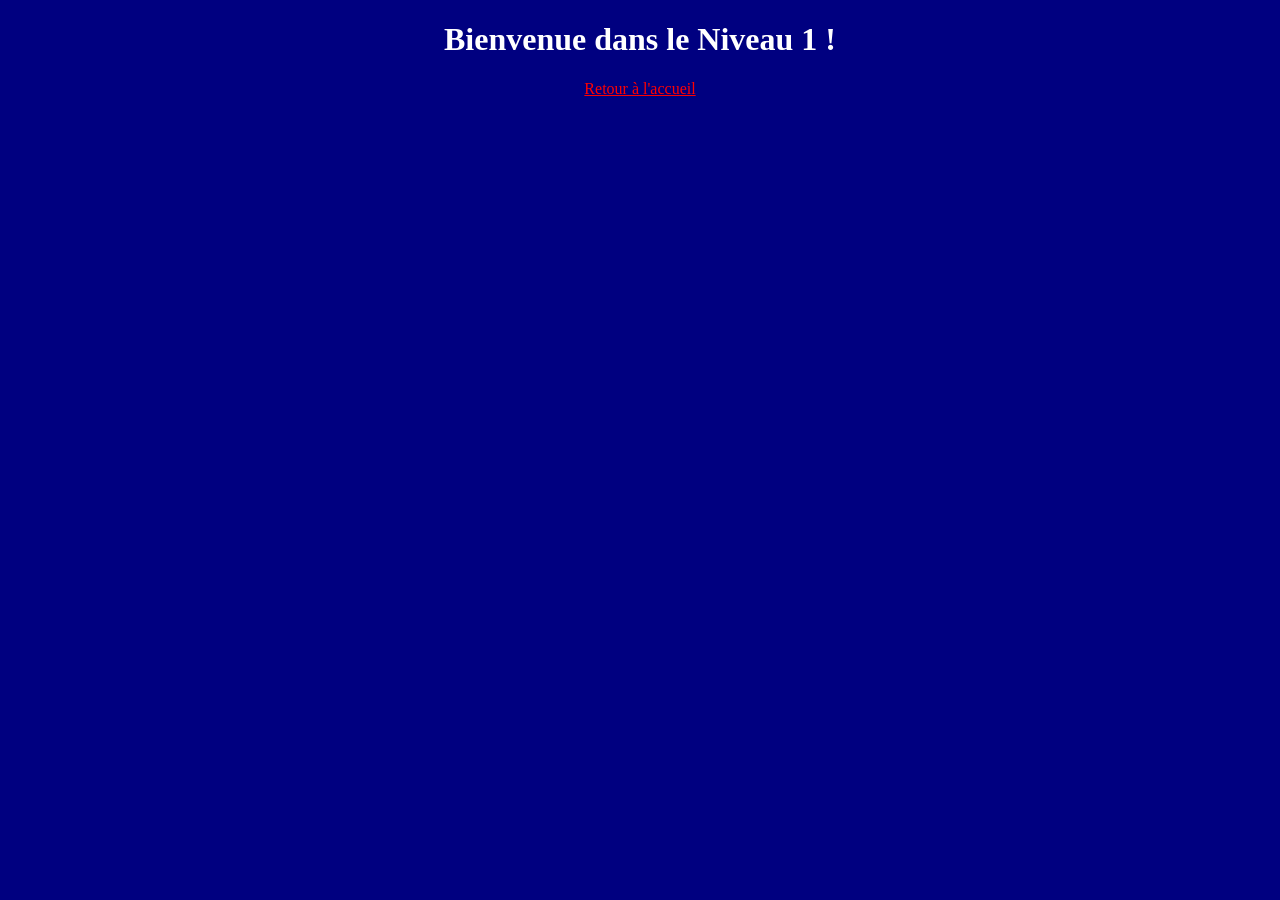
==== niveau1.html @ 502dc9c8 "Create niveau1.html" ====
<!DOCTYPE html>
<html lang="fr">
<head>
    <meta charset="UTF-8">
    <title>Niveau 1</title>
</head>
<body style="background-color: #000080; color: white; text-align: center;">
    <h1>Bienvenue dans le Niveau 1 !</h1>
    <a href="index.html" style="color: red;">Retour à l'accueil</a>
</body>
</html>
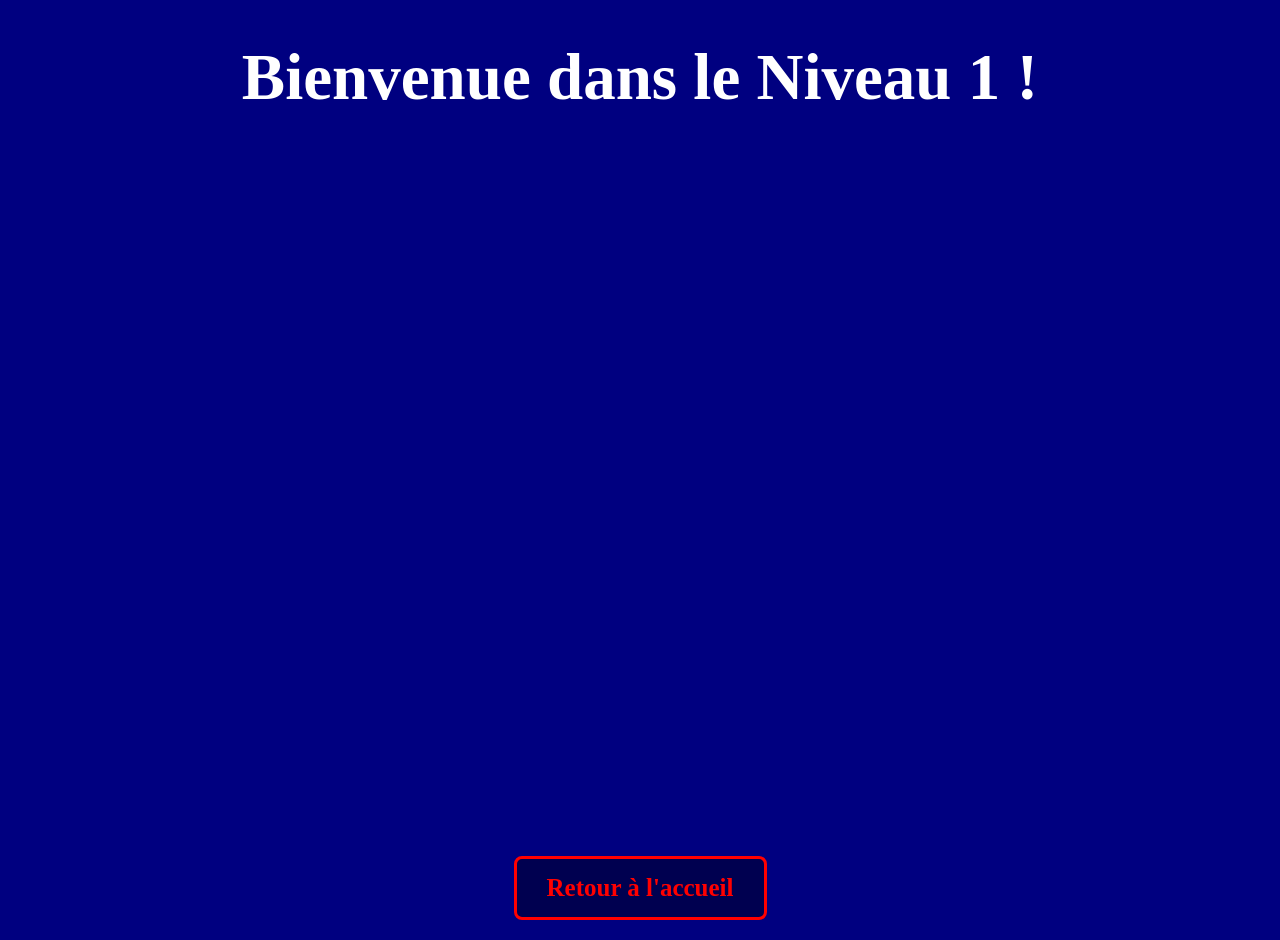
==== commit 900e6018: "Update niveau1.html" ====
--- a/niveau1.html
+++ b/niveau1.html
@@ -2,10 +2,14 @@
 <html lang="fr">
 <head>
     <meta charset="UTF-8">
+    <!-- C'est ici qu'on branche ton fichier CSS -->
+    <link rel="stylesheet" href="style.css">
     <title>Niveau 1</title>
 </head>
-<body style="background-color: #000080; color: white; text-align: center;">
+<body>
     <h1>Bienvenue dans le Niveau 1 !</h1>
-    <a href="index.html" style="color: red;">Retour à l'accueil</a>
+    
+    <!-- On ajoute la classe pour que ton CSS reconnaisse le bouton -->
+    <a href="index.html" class="bouton-retour">Retour à l'accueil</a>
 </body>
 </html>
--- a/style.css
+++ b/style.css
@@ -0,0 +1,58 @@
+body {
+    background-color: #000080;
+    margin: 0;
+    height: 100vh; /* La page prend toute la hauteur de l'écran */
+    display: flex;
+    flex-direction: column;
+    justify-content: space-between; /* Pousse le titre en haut et le bouton en bas */
+    align-items: center; /* Centre les éléments au milieu */
+    padding: 20px;
+}
+
+h1 {
+    color: white;
+    text-align: center;
+    font-size: 65px;
+    margin-top: 20px;
+}
+
+/* Style de ton bouton "Niveau 1" */
+div a {
+  display: inline-block;
+  padding: 30px 45px; /* Taille du bouton */
+  background-color: #000050; /* Fond un peu plus sombre */
+  color: red; /* Écriture en rouge */
+  text-decoration: none;
+  border-radius: 8px;
+  font-weight: bold;
+  font-size: 25px; /* Taille de l'écriture du bouton */
+  border: 3px solid red; /* Bordure rouge */
+  text-align: center;
+  margin-bottom: 30px; /* Laisse un peu d'espace avec le bas de l'écran */
+}
+
+/* Effet quand la souris passe sur le bouton */
+div a:hover {
+  background-color: red;
+  color: #000080; /* Inverse les couleurs au survol */
+}
+/* Style du bouton Retour à l'accueil */
+.bouton-retour {
+  display: inline-block;
+  padding: 15px 30px; /* Taille de l'intérieur du bouton */
+  background-color: #000050; /* Fond sombre */
+  color: red; /* Écriture rouge */
+  text-decoration: none;
+  border-radius: 8px;
+  font-weight: bold;
+  font-size: 25px; /* Pour le rendre plus gros */
+  border: 3px solid red; /* Bordure rouge */
+  margin-top: 50px; /* Pour le pousser plus bas sur la page ! */
+  text-align: center;
+}
+
+/* Effet au survol avec la souris */
+.bouton-retour:hover {
+  background-color: red;
+  color: #000080;
+}
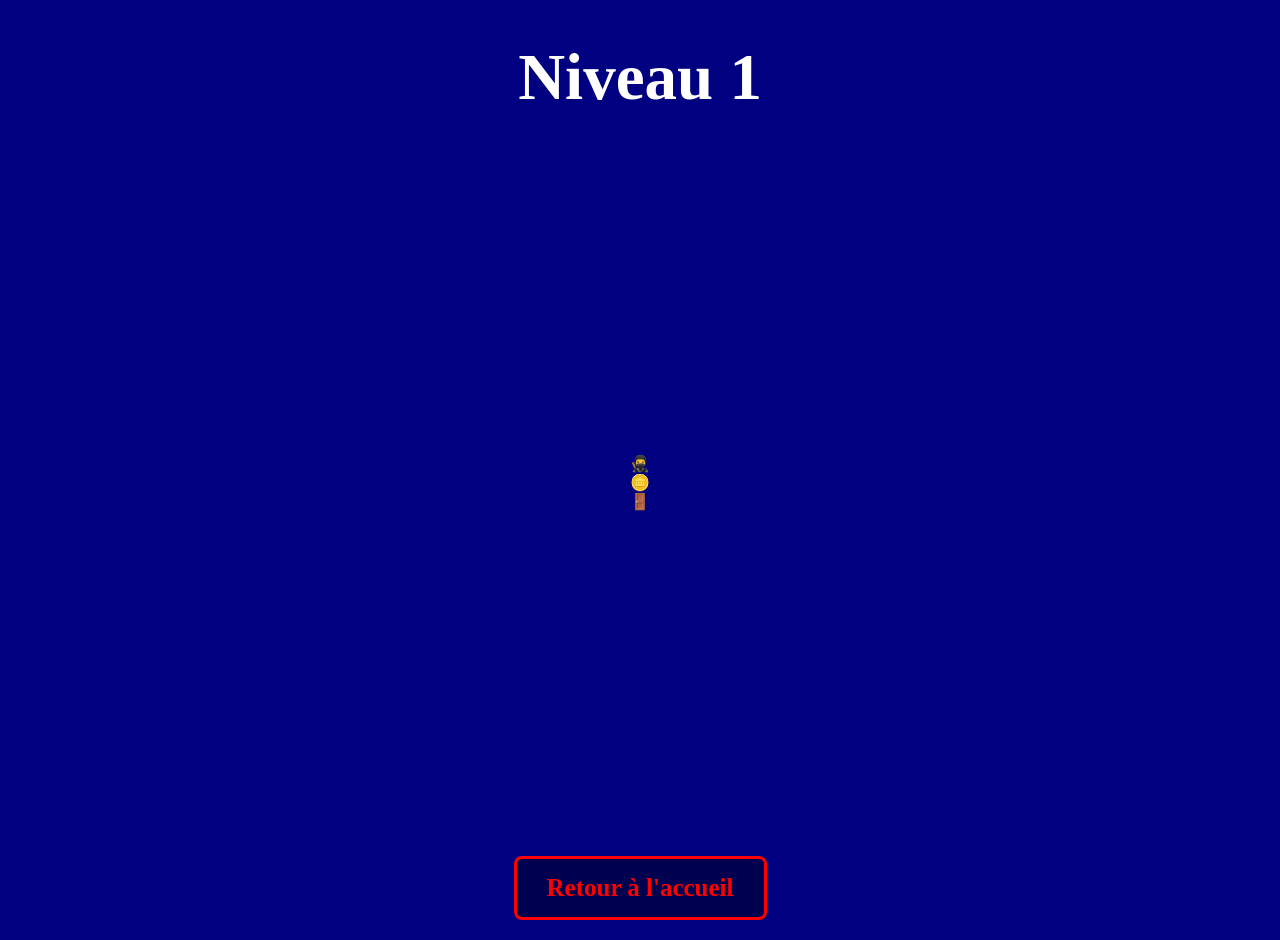
==== commit 14ea0af3: "Update niveau1.html" ====
--- a/niveau1.html
+++ b/niveau1.html
@@ -2,14 +2,30 @@
 <html lang="fr">
 <head>
     <meta charset="UTF-8">
-    <!-- C'est ici qu'on branche ton fichier CSS -->
     <link rel="stylesheet" href="style.css">
-    <title>Niveau 1</title>
+    <title>Niveau 1 - Ninjawu</title>
 </head>
-<body>
-    <h1>Bienvenue dans le Niveau 1 !</h1>
-    
-    <!-- On ajoute la classe pour que ton CSS reconnaisse le bouton -->
+<body class="body-niveau">
+
+    <h1>Niveau 1</h1>
+
+    <!-- Le cadre du niveau de jeu -->
+    <div class="zone-jeu">
+        <!-- Le départ (en haut à gauche) -->
+        <div class="ninja" id="joueur">🥷</div>
+
+        <!-- Les plateformes -->
+        <div class="plateforme p1"></div>
+        <div class="plateforme p2"></div>
+
+        <!-- Un coffre -->
+        <div class="coffre">🪙</div>
+
+        <!-- La sortie (en bas à droite) -->
+        <div class="sortie">🚪</div>
+    </div>
+
     <a href="index.html" class="bouton-retour">Retour à l'accueil</a>
+
 </body>
 </html>
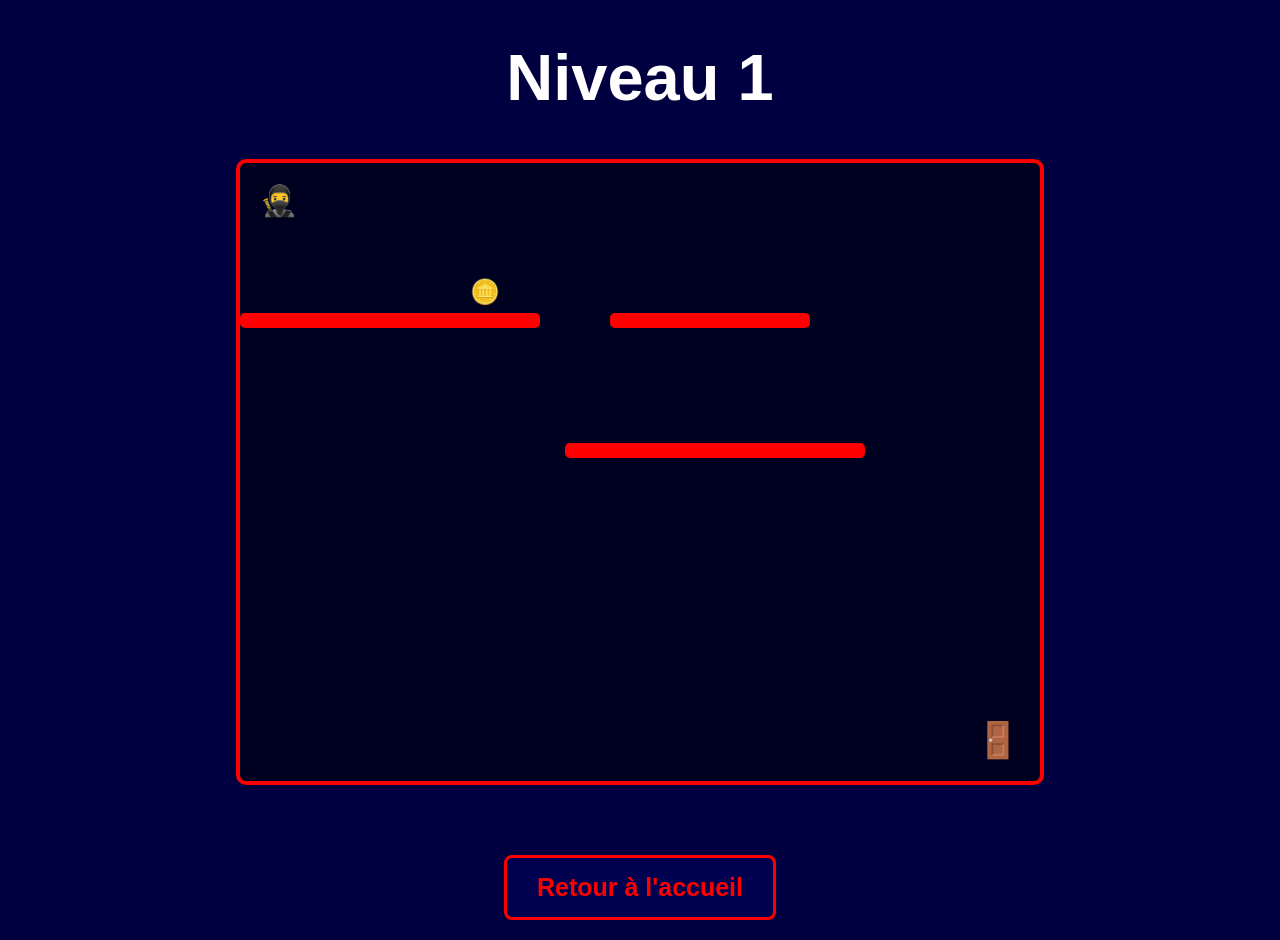
==== commit 400e7357: "Update niveau1.html" ====
--- a/niveau1.html
+++ b/niveau1.html
@@ -17,7 +17,9 @@
         <!-- Les plateformes -->
         <div class="plateforme p1"></div>
         <div class="plateforme p2"></div>
-
+        <div class="plateforme p3"></div>
+        <div class="plateforme p4"></div>
+        
         <!-- Un coffre -->
         <div class="coffre">🪙</div>
 
--- a/style.css
+++ b/style.css
@@ -56,3 +56,81 @@
   background-color: red;
   color: #000080;
 }
+/* Style spécifique pour la page de niveau */
+.body-niveau {
+    background-color: #000040;
+    color: white;
+    font-family: sans-serif;
+    display: flex;
+    flex-direction: column;
+    align-items: center;
+    justify-content: center;
+    min-height: 100vh;
+    margin: 0;
+}
+
+.zone-jeu {
+    position: relative; 
+    width: 800px;
+    height: 650px; /* <--- Augmente cette valeur (essaie 600px, 700px...) */
+    background-color: #000020;
+    border: 4px solid red;
+    border-radius: 10px;
+    margin-bottom: 20px;
+}
+
+/* Le ninja (départ en haut à gauche) */
+#joueur {
+    position: absolute;
+    top: 20px;
+    left: 20px;
+    font-size: 30px;
+}
+
+/* Les plateformes */
+.plateforme {
+    position: absolute;
+    background-color: red;
+    height: 15px;
+    border-radius: 5px;
+}
+
+.p1 {
+    top: 150px;
+    left: 0px;
+    width: 300px;
+}
+
+.p2 {
+    top: 150px;
+    left: 370px;
+    width: 200px;
+}
+
+.p3 {
+    top: 280px;
+    left: 0px;
+    whidth: 200;
+}
+
+.p4 {
+    top: 280px;
+    left: 325px;
+    width: 300px;
+}
+
+/* Le coffre */
+.coffre {
+    position: absolute;
+    top: 115px;
+    left: 230px;
+    font-size: 24px;
+}
+
+/* La sortie (en bas à droite) */
+.sortie {
+    position: absolute;
+    bottom: 20px;
+    right: 20px;
+    font-size: 35px;
+}
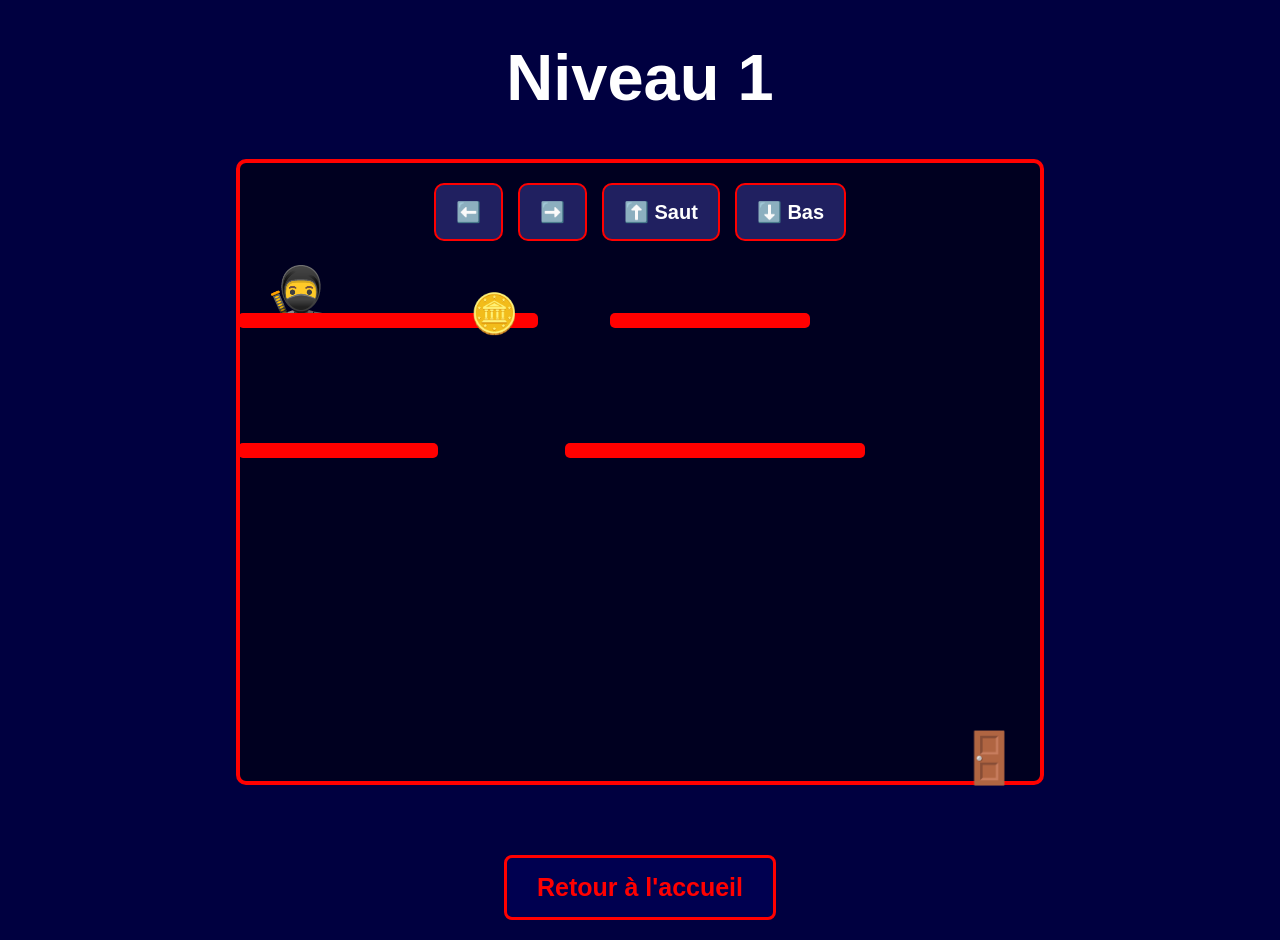
==== commit bbbb7473: "Update niveau1.html" ====
--- a/niveau1.html
+++ b/niveau1.html
@@ -11,6 +11,13 @@
 
     <!-- Le cadre du niveau de jeu -->
     <div class="zone-jeu">
+        <!-- Les boutons tactiles pour téléphone / tablette -->
+<div class="controles-tactiles">
+    <button class="btn-controle" id="btn-gauche">⬅️</button>
+    <button class="btn-controle" id="btn-droite">➡️</button>
+    <button class="btn-controle" id="btn-saut">⬆️ Saut</button>
+    <button class="btn-controle" id="btn-accroupir">⬇️ Bas</button>
+</div>
         <!-- Le départ (en haut à gauche) -->
         <div class="ninja" id="joueur">🥷</div>
 
--- a/style.css
+++ b/style.css
@@ -82,9 +82,9 @@
 /* Le ninja (départ en haut à gauche) */
 #joueur {
     position: absolute;
-    top: 20px;
-    left: 20px;
-    font-size: 30px;
+    top: 100px;
+    left: 25px;
+    font-size: 55px;
 }
 
 /* Les plateformes */
@@ -97,7 +97,7 @@
 
 .p1 {
     top: 150px;
-    left: 0px;
+    left: -2px;
     width: 300px;
 }
 
@@ -109,8 +109,8 @@
 
 .p3 {
     top: 280px;
-    left: 0px;
-    whidth: 200;
+    left: -2px;
+    width: 200px;
 }
 
 .p4 {
@@ -122,15 +122,40 @@
 /* Le coffre */
 .coffre {
     position: absolute;
-    top: 115px;
+    top: 128px;
     left: 230px;
-    font-size: 24px;
+    font-size: 39px;
 }
 
 /* La sortie (en bas à droite) */
 .sortie {
     position: absolute;
-    bottom: 20px;
+    bottom: -6px;
     right: 20px;
-    font-size: 35px;
+    font-size: 50px;
 }
+/* Style du panneau de boutons tactiles */
+.controles-tactiles {
+    display: flex;
+    gap: 15px; /* Espace entre les boutons */
+    margin-top: 20px;
+    justify-content: center;
+}
+
+/* Style de chaque bouton */
+.btn-controle {
+    background-color: #202060;
+    color: white;
+    border: 2px solid red;
+    padding: 15px 20px;
+    font-size: 20px;
+    border-radius: 10px;
+    cursor: pointer;
+    font-weight: bold;
+}
+
+/* Effet quand on appuie ou touche le bouton */
+.btn-controle:active {
+    background-color: red;
+    color: #000040;
+}
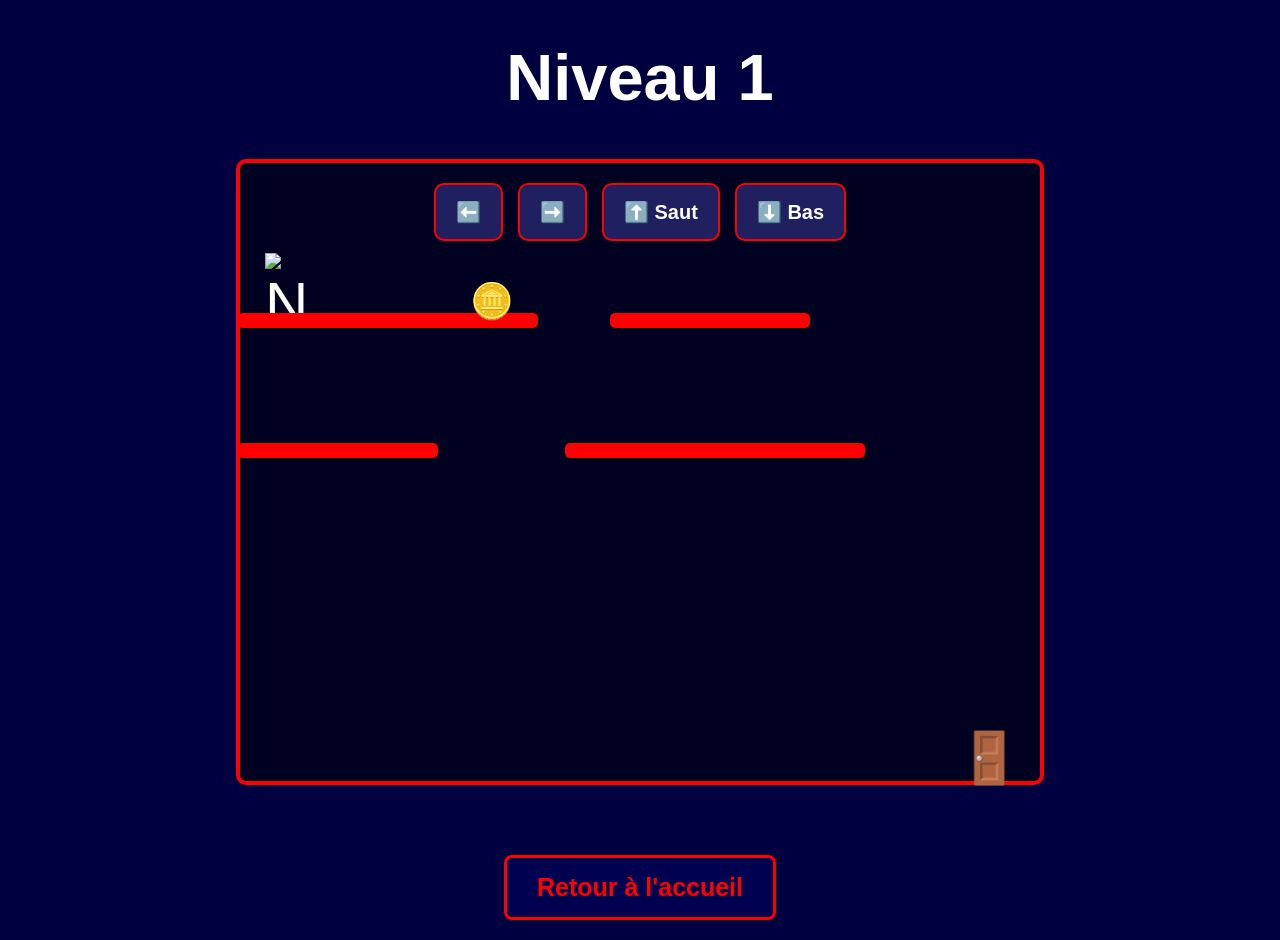
==== commit b6bb799f: "Update niveau1.html" ====
--- a/niveau1.html
+++ b/niveau1.html
@@ -18,8 +18,9 @@
     <button class="btn-controle" id="btn-saut">⬆️ Saut</button>
     <button class="btn-controle" id="btn-accroupir">⬇️ Bas</button>
 </div>
-        <!-- Le départ (en haut à gauche) -->
-        <div class="ninja" id="joueur">🥷</div>
+
+        <!-- APRÈS (avec ton image de ninja) -->
+<img src="ninja.png" alt="Ninja" class="ninja" id="joueur">
 
         <!-- Les plateformes -->
         <div class="plateforme p1"></div>
--- a/style.css
+++ b/style.css
@@ -82,9 +82,9 @@
 /* Le ninja (départ en haut à gauche) */
 #joueur {
     position: absolute;
-    top: 100px;
+    top: 90px;
     left: 25px;
-    font-size: 55px;
+    font-size: 60px;
 }
 
 /* Les plateformes */
@@ -122,9 +122,9 @@
 /* Le coffre */
 .coffre {
     position: absolute;
-    top: 128px;
+    top: 118px;
     left: 230px;
-    font-size: 39px;
+    font-size: 35px;
 }
 
 /* La sortie (en bas à droite) */
@@ -159,3 +159,15 @@
     background-color: red;
     color: #000040;
 }
+/* La classe qui retourne le ninja vers la gauche */
+.ninja-tourne-gauche {
+    transform: scaleX(-1); /* <--- C'est la commande magique miroir ! */
+}
+
+/* Le style de base de ton ninja (tu peux ajuster la taille ici) */
+.ninja {
+    position: absolute;
+    width: 40px; /* Ajuste la largeur selon ton image */
+    height: auto; /* Conserve les proportions */
+    /* Autres styles de base... */
+}
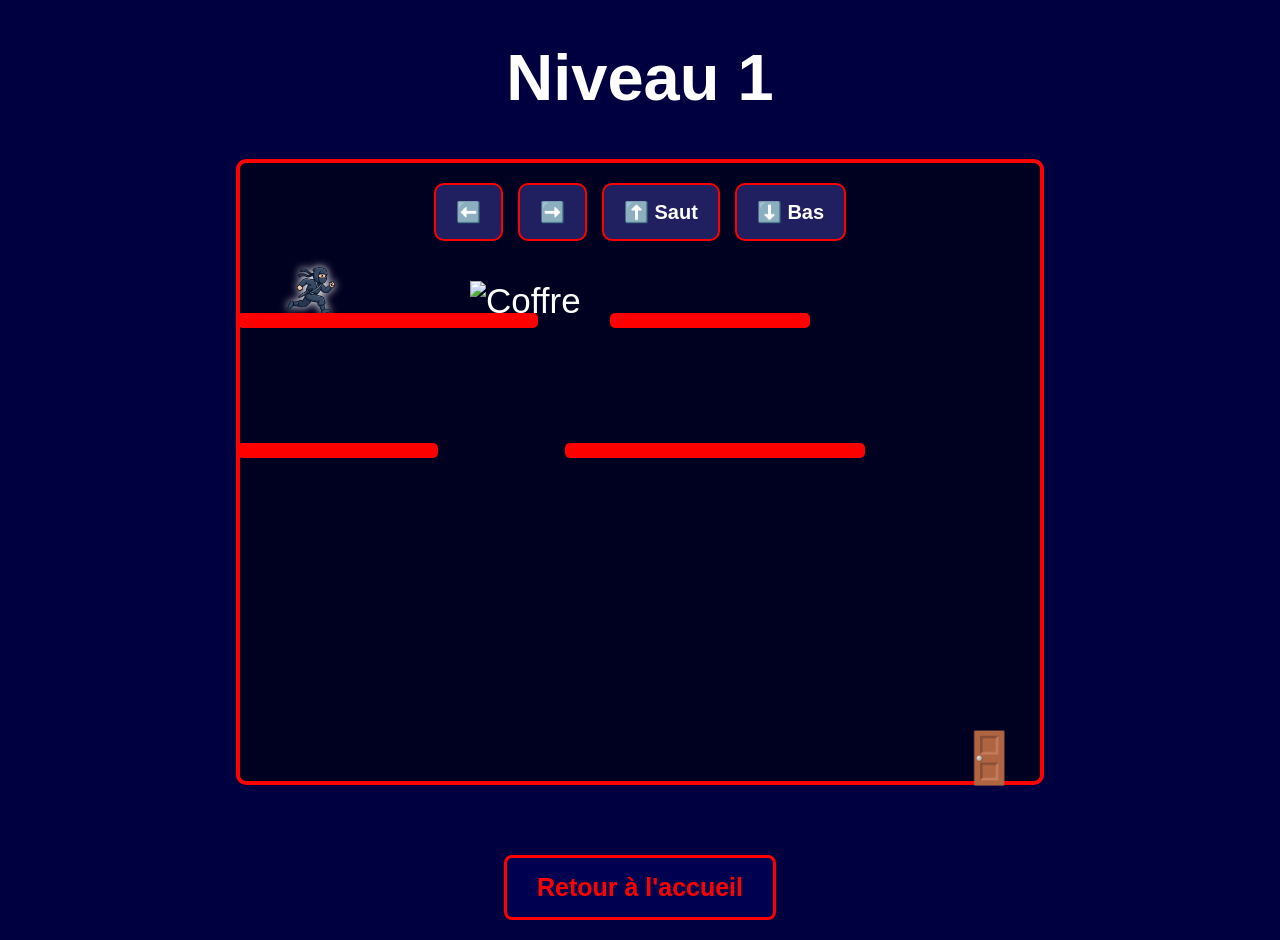
==== commit 9b8910f2: "Update niveau1.html" ====
--- a/niveau1.html
+++ b/niveau1.html
@@ -29,8 +29,7 @@
         <div class="plateforme p4"></div>
         
         <!-- Un coffre -->
-        <div class="coffre">🪙</div>
-
+        <img src="coffre.png" alt="Coffre" class="coffre" id="coffre">
         <!-- La sortie (en bas à droite) -->
         <div class="sortie">🚪</div>
     </div>
--- a/style.css
+++ b/style.css
@@ -82,8 +82,8 @@
 /* Le ninja (départ en haut à gauche) */
 #joueur {
     position: absolute;
-    top: 90px;
-    left: 25px;
+    top: 100px;
+    left: 22px;
     font-size: 60px;
 }
 
@@ -167,7 +167,9 @@
 /* Le style de base de ton ninja (tu peux ajuster la taille ici) */
 .ninja {
     position: absolute;
-    width: 40px; /* Ajuste la largeur selon ton image */
-    height: auto; /* Conserve les proportions */
-    /* Autres styles de base... */
+    width: 100px; /* Ajuste la taille si besoin */
+    height: auto;
+    
+    /* La solution magique pour le faire ressortir sur fond sombre : */
+    filter: drop-shadow(0px 0px 4px white); /* Ajoute un contour lumineux blanc autour du ninja */
 }
